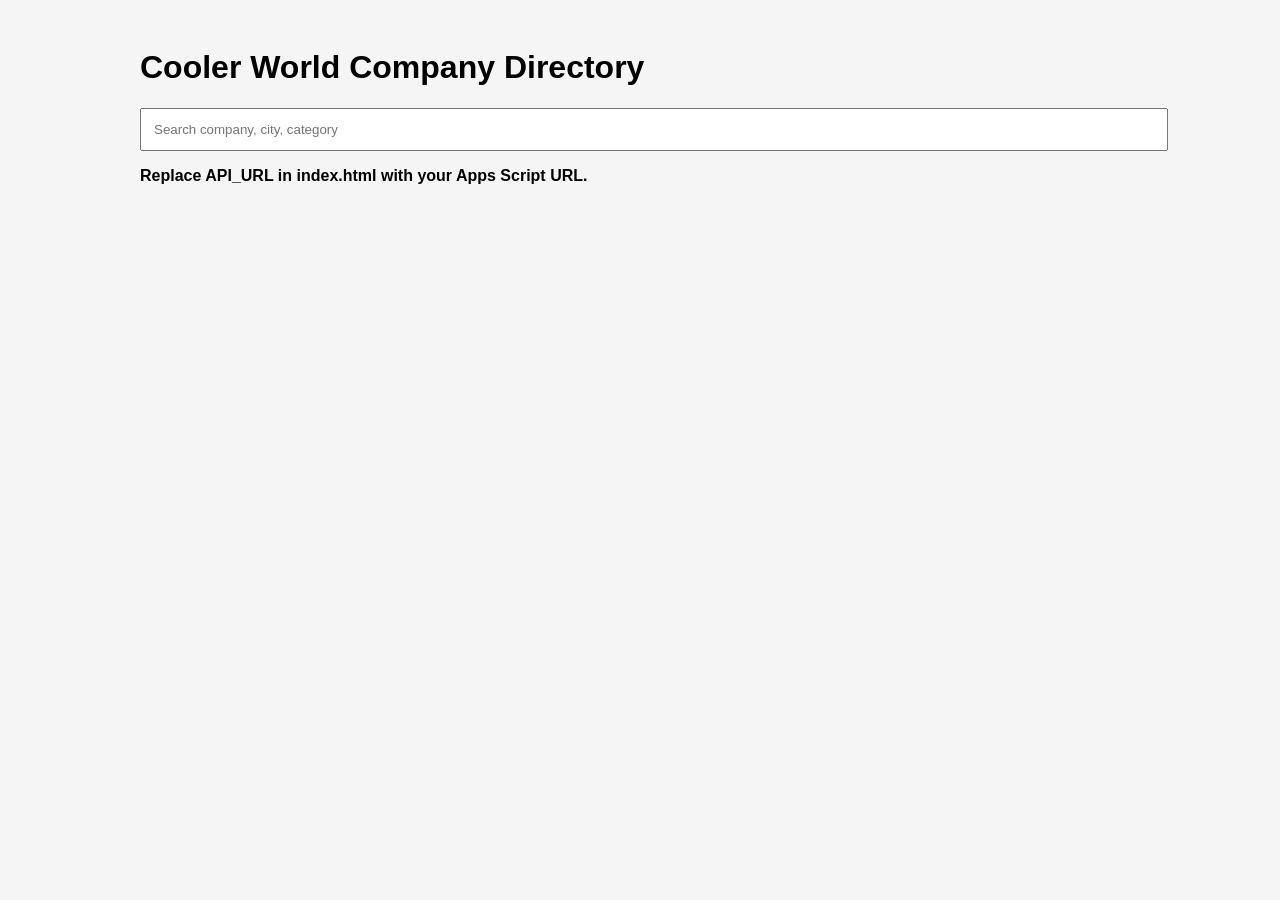
==== index.html @ 369f50d1 "Added website files" ====
<!DOCTYPE html><html><head><meta charset='UTF-8'><meta name='viewport' content='width=device-width,initial-scale=1'><title>Cooler World Directory</title><link rel='stylesheet' href='style.css'></head><body><div class='wrap'><h1>Cooler World Company Directory</h1><input id='search' placeholder='Search company, city, category'><div id='list'></div></div><script>const API_URL='PASTE_YOUR_APPS_SCRIPT_URL_HERE';</script><script src='script.js'></script></body></html>
---- style.css ----
body{font-family:Arial;background:#f5f5f5}.wrap{max-width:1000px;margin:auto;padding:20px}input{width:100%;padding:12px}.card{background:#fff;padding:16px;margin:12px 0;border-radius:8px;box-shadow:0 2px 6px rgba(0,0,0,.1)}.badge{background:#081C4B;color:#fff;padding:3px 8px;border-radius:4px;font-size:12px}a.btn{display:inline-block;background:#081C4B;color:#fff;padding:8px 12px;text-decoration:none;border-radius:4px}
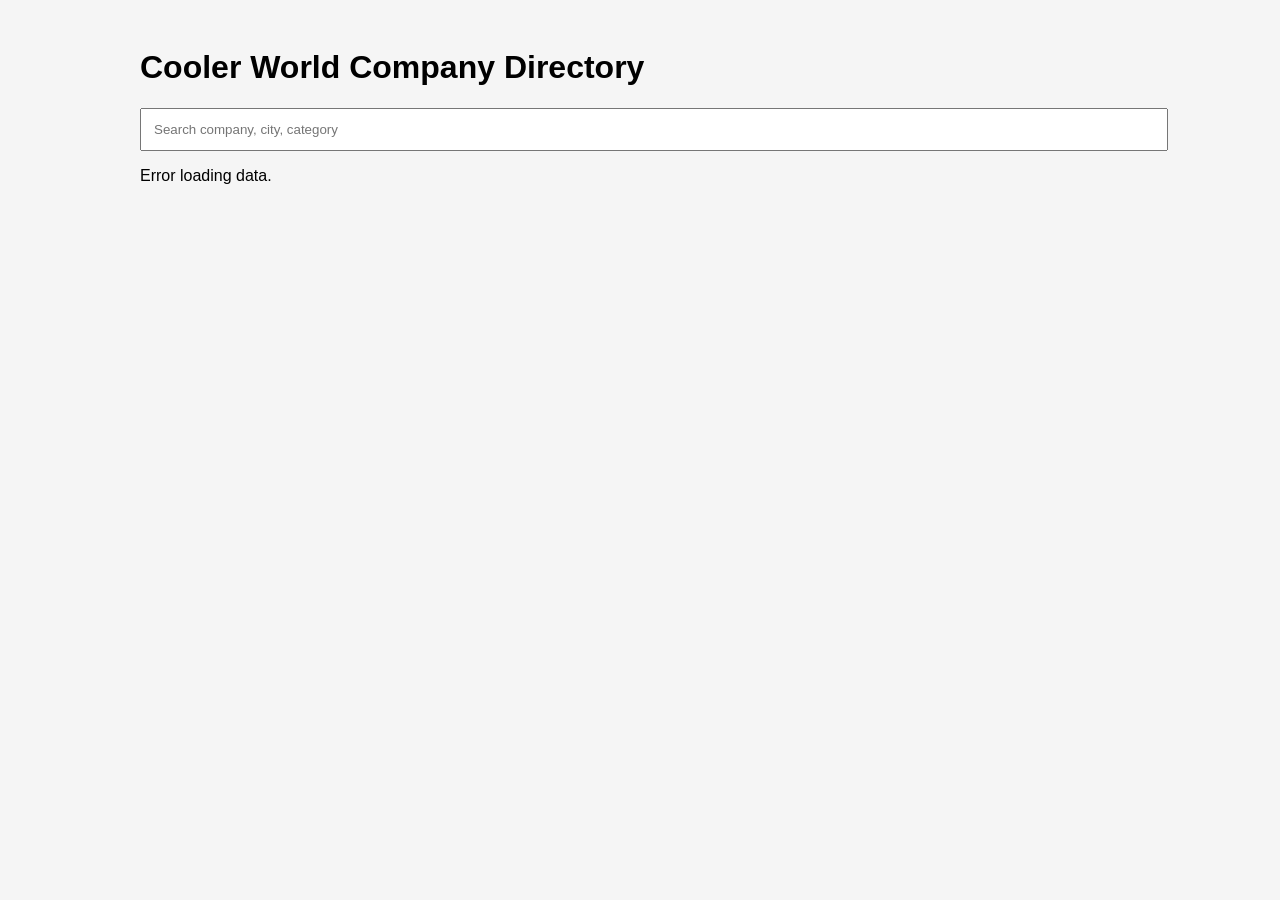
==== commit 159ccb8f: "Update index.html" ====
--- a/index.html
+++ b/index.html
@@ -1 +1 @@
-<!DOCTYPE html><html><head><meta charset='UTF-8'><meta name='viewport' content='width=device-width,initial-scale=1'><title>Cooler World Directory</title><link rel='stylesheet' href='style.css'></head><body><div class='wrap'><h1>Cooler World Company Directory</h1><input id='search' placeholder='Search company, city, category'><div id='list'></div></div><script>const API_URL='PASTE_YOUR_APPS_SCRIPT_URL_HERE';</script><script src='script.js'></script></body></html>+<!DOCTYPE html><html><head><meta charset='UTF-8'><meta name='viewport' content='width=device-width,initial-scale=1'><title>Cooler World Directory</title><link rel='stylesheet' href='style.css'></head><body><div class='wrap'><h1>Cooler World Company Directory</h1><input id='search' placeholder='Search company, city, category'><div id='list'></div></div><script>const API_URL='https://script.google.com/macros/s/AKfycbz7m1kt0hgL-pZeKJotSdQClp4OmMEp5yYcLd3wg-UPGtMWbfPyqMd25nmtX6rSoy2nOQ/exec';</script><script src='script.js'></script></body></html>
